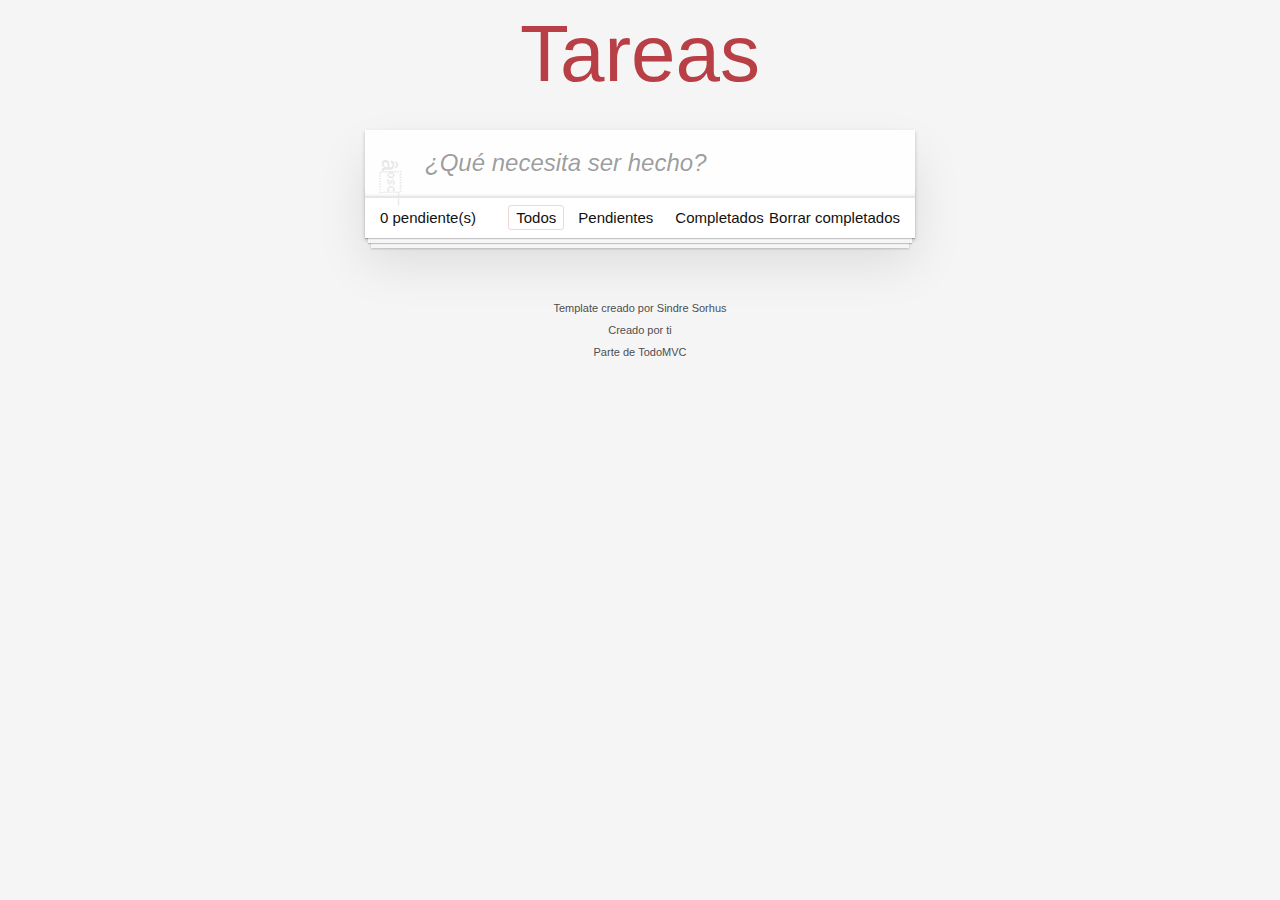
==== docs/index.html @ 111f0ed7 "README.md" ====
<!doctype html><html lang="en"><head><meta charset="utf-8"><meta name="viewport" content="width=device-width,initial-scale=1"><title>Template • TodoMVC</title><script defer="defer" src="main.81664ddfa2e642891032.js"></script><link href="main.878f20fdf58137766719.css" rel="stylesheet"></head><body><section class="todoapp"><header class="header"><h1>Tareas</h1><input class="new-todo" placeholder="¿Qué necesita ser hecho?" autofocus></header><section class="main"><input id="toggle-all" class="toggle-all" type="checkbox"> <label for="toggle-all">Mark all as complete</label><ul class="todo-list"></ul></section><footer class="footer"><span class="todo-count"><strong>0</strong> pendiente(s)</span><ul class="filters"><li><a class="selected filtro" href="#/">Todos</a></li><li><a class="filtro" href="#/active">Pendientes</a></li><li><a class="filtro" href="#/completed">Completados</a></li></ul><button class="clear-completed">Borrar completados</button></footer></section><footer class="info"><p>Template creado por <a href="http://sindresorhus.com">Sindre Sorhus</a></p><p>Creado por <a href="http://todomvc.com">ti</a></p><p>Parte de <a href="http://todomvc.com">TodoMVC</a></p></footer></body></html>
---- docs/main.878f20fdf58137766719.css ----
body,button,html{margin:0;padding:0}button{-webkit-font-smoothing:antialiased;-webkit-appearance:none;appearance:none;background:none;border:0;color:inherit;font-family:inherit;font-size:100%;font-weight:inherit;vertical-align:baseline}body,button{-moz-osx-font-smoothing:grayscale}body{-webkit-font-smoothing:antialiased;background:#f5f5f5;color:#111;font:14px Helvetica Neue,Helvetica,Arial,sans-serif;font-weight:300;line-height:1.4em;margin:0 auto;max-width:550px;min-width:230px}:focus{outline:0}.hidden{display:none}.todoapp{background:#fff;box-shadow:0 2px 4px 0 rgba(0,0,0,.2),0 25px 50px 0 rgba(0,0,0,.1);margin:130px 0 40px;position:relative}.todoapp input::-webkit-input-placeholder{color:rgba(0,0,0,.4);font-style:italic;font-weight:300}.todoapp input::-moz-placeholder{color:rgba(0,0,0,.4);font-style:italic;font-weight:300}.todoapp input::input-placeholder{color:rgba(0,0,0,.4);font-style:italic;font-weight:300}.todoapp h1{-webkit-text-rendering:optimizeLegibility;-moz-text-rendering:optimizeLegibility;text-rendering:optimizeLegibility;color:#b83f45;font-size:80px;font-weight:200;position:absolute;text-align:center;top:-140px;width:100%}.edit,.new-todo{-webkit-font-smoothing:antialiased;-moz-osx-font-smoothing:grayscale;border:1px solid #999;box-shadow:inset 0 -1px 5px 0 rgba(0,0,0,.2);box-sizing:border-box;color:inherit;font-family:inherit;font-size:24px;font-weight:inherit;line-height:1.4em;margin:0;padding:6px;position:relative;width:100%}.new-todo{background:rgba(0,0,0,.003);border:none;box-shadow:inset 0 -2px 1px rgba(0,0,0,.03);padding:16px 16px 16px 60px}.main{border-top:1px solid #e6e6e6;position:relative;z-index:2}.toggle-all{border:none;bottom:100%;height:1px;opacity:0;position:absolute;right:100%;width:1px}.toggle-all+label{font-size:0;height:34px;left:-13px;position:absolute;top:-52px;-webkit-transform:rotate(90deg);transform:rotate(90deg);width:60px}.toggle-all+label:before{color:#e6e6e6;content:"â¯";font-size:22px;padding:10px 27px}.toggle-all:checked+label:before{color:#737373}.todo-list{list-style:none;margin:0;padding:0}.todo-list li{border-bottom:1px solid #ededed;font-size:24px;position:relative}.todo-list li:last-child{border-bottom:none}.todo-list li.editing{border-bottom:none;padding:0}.todo-list li.editing .edit{display:block;margin:0 0 0 43px;padding:12px 16px;width:calc(100% - 43px)}.todo-list li.editing .view{display:none}.todo-list li .toggle{-webkit-appearance:none;appearance:none;border:none;bottom:0;height:auto;margin:auto 0;opacity:0;position:absolute;text-align:center;top:0;width:40px}.todo-list li .toggle+label{background-image:url("data:image/svg+xml;utf8,%3Csvg%20xmlns%3D%22http%3A//www.w3.org/2000/svg%22%20width%3D%2240%22%20height%3D%2240%22%20viewBox%3D%22-10%20-18%20100%20135%22%3E%3Ccircle%20cx%3D%2250%22%20cy%3D%2250%22%20r%3D%2250%22%20fill%3D%22none%22%20stroke%3D%22%23ededed%22%20stroke-width%3D%223%22/%3E%3C/svg%3E");background-position:0;background-repeat:no-repeat}.todo-list li .toggle:checked+label{background-image:url("data:image/svg+xml;utf8,%3Csvg%20xmlns%3D%22http%3A//www.w3.org/2000/svg%22%20width%3D%2240%22%20height%3D%2240%22%20viewBox%3D%22-10%20-18%20100%20135%22%3E%3Ccircle%20cx%3D%2250%22%20cy%3D%2250%22%20r%3D%2250%22%20fill%3D%22none%22%20stroke%3D%22%23bddad5%22%20stroke-width%3D%223%22/%3E%3Cpath%20fill%3D%22%235dc2af%22%20d%3D%22M72%2025L42%2071%2027%2056l-4%204%2020%2020%2034-52z%22/%3E%3C/svg%3E")}.todo-list li label{color:#4d4d4d;display:block;font-weight:400;line-height:1.2;padding:15px 15px 15px 60px;transition:color .4s;word-break:break-all}.todo-list li.completed label{color:#cdcdcd;text-decoration:line-through}.todo-list li .destroy{bottom:0;color:#cc9a9a;display:none;font-size:30px;height:40px;margin:auto 0 11px;position:absolute;right:10px;top:0;transition:color .2s ease-out;width:40px}.todo-list li .destroy:hover{color:#af5b5e}.todo-list li .destroy:after{content:"Ã—"}.todo-list li:hover .destroy{display:block}.todo-list li .edit{display:none}.todo-list li.editing:last-child{margin-bottom:-1px}.footer{border-top:1px solid #e6e6e6;font-size:15px;height:20px;padding:10px 15px;text-align:center}.footer:before{bottom:0;box-shadow:0 1px 1px rgba(0,0,0,.2),0 8px 0 -3px #f6f6f6,0 9px 1px -3px rgba(0,0,0,.2),0 16px 0 -6px #f6f6f6,0 17px 2px -6px rgba(0,0,0,.2);content:"";height:50px;left:0;overflow:hidden;position:absolute;right:0}.todo-count{float:left;text-align:left}.todo-count strong{font-weight:300}.filters{left:0;list-style:none;margin:0;padding:0;position:absolute;right:0}.filters li{display:inline}.filters li a{border:1px solid transparent;border-radius:3px;color:inherit;margin:3px;padding:3px 7px;text-decoration:none}.filters li a:hover{border-color:rgba(175,47,47,.1)}.filters li a.selected{border-color:rgba(175,47,47,.2)}.clear-completed,html .clear-completed:active{cursor:pointer;float:right;line-height:20px;position:relative;text-decoration:none}.clear-completed:hover{text-decoration:underline}.info{color:#4d4d4d;font-size:11px;margin:65px auto 0;text-align:center;text-shadow:0 1px 0 hsla(0,0%,100%,.5)}.info p{line-height:1}.info a{color:inherit;font-weight:400;text-decoration:none}.info a:hover{text-decoration:underline}@media screen and (-webkit-min-device-pixel-ratio:0){.todo-list li .toggle,.toggle-all{background:none}.todo-list li .toggle{height:40px}}@media (max-width:430px){.footer{height:50px}.filters{bottom:10px}}hr{border:0;border-bottom:1px dashed #f7f7f7;border-top:1px dashed #c5c5c5;margin:20px 0}.learn a{color:#b83f45;font-weight:400;text-decoration:none}.learn a:hover{color:#787e7e;text-decoration:underline}.learn h3,.learn h4,.learn h5{color:#000;font-weight:500;line-height:1.2;margin:10px 0}.learn h3{font-size:24px}.learn h4{font-size:18px}.learn h5{font-size:14px;margin-bottom:0}.learn ul{margin:0 0 30px 25px;padding:0}.learn li{line-height:20px}.learn p{font-size:15px;font-weight:300;line-height:1.3;margin-bottom:0;margin-top:0}#issue-count{display:none}.quote{border:none;margin:20px 0 60px}.quote p{font-style:italic}.quote p:before{content:"â€œ";left:3px;top:-20px}.quote p:after,.quote p:before{font-size:50px;opacity:.15;position:absolute}.quote p:after{bottom:-42px;content:"â€";right:3px}.quote footer{bottom:-40px;position:absolute;right:0}.quote footer img{border-radius:3px}.quote footer a{margin-left:5px;vertical-align:middle}.speech-bubble{background:rgba(0,0,0,.04);border-radius:5px;padding:10px;position:relative}.speech-bubble:after{border:13px solid transparent;border-top-color:rgba(0,0,0,.04);content:"";position:absolute;right:30px;top:100%}.learn-bar>.learn{background-color:hsla(0,0%,100%,.6);border-radius:5px;left:-300px;padding:10px;position:absolute;top:8px;transition-duration:.5s;transition-property:left;width:272px}@media (min-width:899px){.learn-bar{padding-left:300px;width:auto}.learn-bar>.learn{left:8px}}
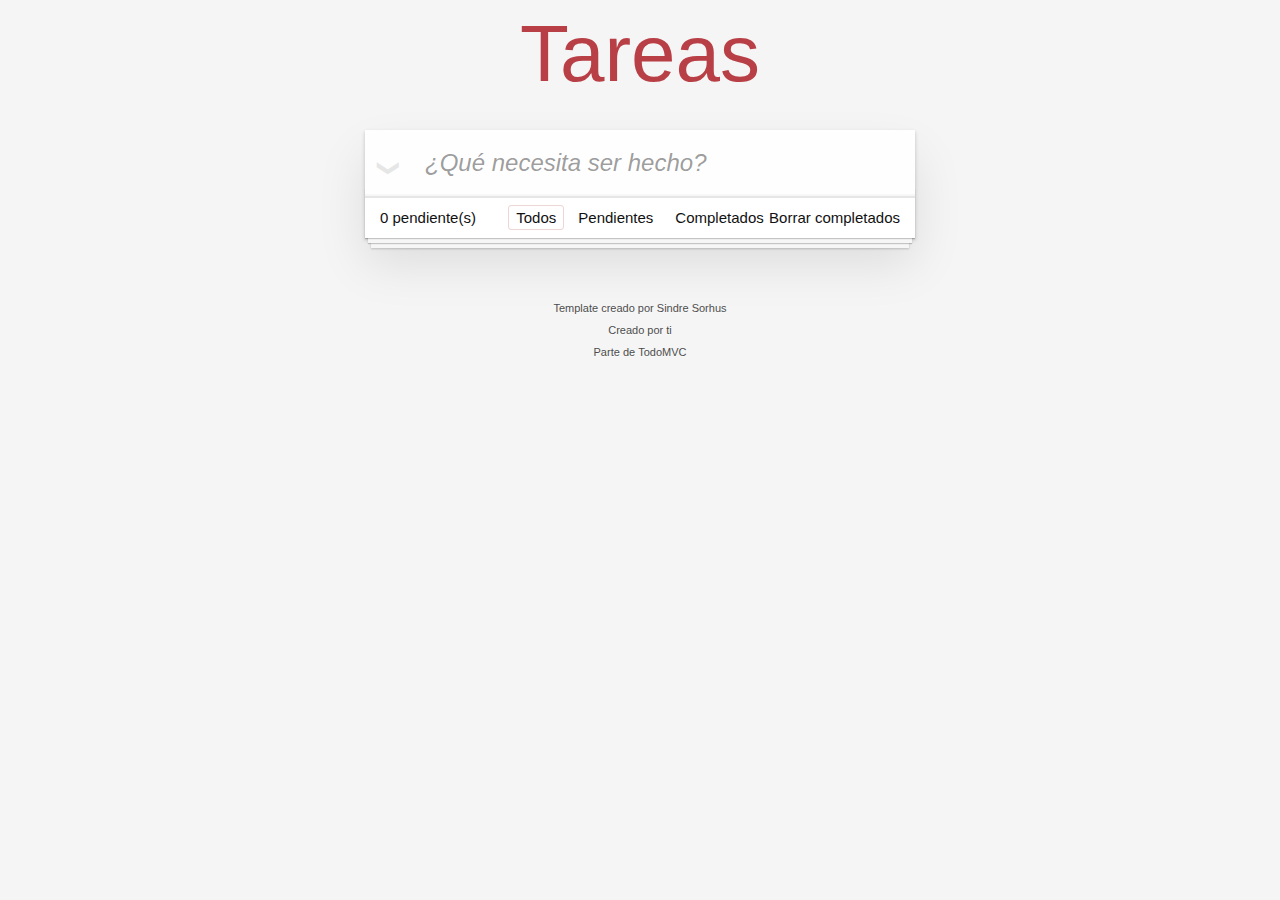
==== commit 62991378: "Rectificacion errores CSS" ====
--- a/docs/index.html
+++ b/docs/index.html
@@ -1 +1 @@
-<!doctype html><html lang="en"><head><meta charset="utf-8"><meta name="viewport" content="width=device-width,initial-scale=1"><title>Template • TodoMVC</title><script defer="defer" src="main.81664ddfa2e642891032.js"></script><link href="main.878f20fdf58137766719.css" rel="stylesheet"></head><body><section class="todoapp"><header class="header"><h1>Tareas</h1><input class="new-todo" placeholder="¿Qué necesita ser hecho?" autofocus></header><section class="main"><input id="toggle-all" class="toggle-all" type="checkbox"> <label for="toggle-all">Mark all as complete</label><ul class="todo-list"></ul></section><footer class="footer"><span class="todo-count"><strong>0</strong> pendiente(s)</span><ul class="filters"><li><a class="selected filtro" href="#/">Todos</a></li><li><a class="filtro" href="#/active">Pendientes</a></li><li><a class="filtro" href="#/completed">Completados</a></li></ul><button class="clear-completed">Borrar completados</button></footer></section><footer class="info"><p>Template creado por <a href="http://sindresorhus.com">Sindre Sorhus</a></p><p>Creado por <a href="http://todomvc.com">ti</a></p><p>Parte de <a href="http://todomvc.com">TodoMVC</a></p></footer></body></html>+<!doctype html><html lang="en"><head><meta charset="utf-8"><meta name="viewport" content="width=device-width,initial-scale=1"><title>Template • TodoMVC</title><script defer="defer" src="main.81664ddfa2e642891032.js"></script><link href="main.414b2faef40a935bca80.css" rel="stylesheet"></head><body><section class="todoapp"><header class="header"><h1>Tareas</h1><input class="new-todo" placeholder="¿Qué necesita ser hecho?" autofocus></header><section class="main"><input id="toggle-all" class="toggle-all" type="checkbox"> <label for="toggle-all">Mark all as complete</label><ul class="todo-list"></ul></section><footer class="footer"><span class="todo-count"><strong>0</strong> pendiente(s)</span><ul class="filters"><li><a class="selected filtro" href="#/">Todos</a></li><li><a class="filtro" href="#/active">Pendientes</a></li><li><a class="filtro" href="#/completed">Completados</a></li></ul><button class="clear-completed">Borrar completados</button></footer></section><footer class="info"><p>Template creado por <a href="http://sindresorhus.com">Sindre Sorhus</a></p><p>Creado por <a href="http://todomvc.com">ti</a></p><p>Parte de <a href="http://todomvc.com">TodoMVC</a></p></footer></body></html>--- a/docs/main.414b2faef40a935bca80.css
+++ b/docs/main.414b2faef40a935bca80.css
@@ -0,0 +1 @@
+body,button,html{margin:0;padding:0}button{-webkit-font-smoothing:antialiased;-webkit-appearance:none;appearance:none;background:none;border:0;color:inherit;font-family:inherit;font-size:100%;font-weight:inherit;vertical-align:baseline}body,button{-moz-osx-font-smoothing:grayscale}body{-webkit-font-smoothing:antialiased;background:#f5f5f5;color:#111;font:14px Helvetica Neue,Helvetica,Arial,sans-serif;font-weight:300;line-height:1.4em;margin:0 auto;max-width:550px;min-width:230px}:focus{outline:0}.hidden{display:none}.todoapp{background:#fff;box-shadow:0 2px 4px 0 rgba(0,0,0,.2),0 25px 50px 0 rgba(0,0,0,.1);margin:130px 0 40px;position:relative}.todoapp input::-webkit-input-placeholder{color:rgba(0,0,0,.4);font-style:italic;font-weight:300}.todoapp input::-moz-placeholder{color:rgba(0,0,0,.4);font-style:italic;font-weight:300}.todoapp input::input-placeholder{color:rgba(0,0,0,.4);font-style:italic;font-weight:300}.todoapp h1{-webkit-text-rendering:optimizeLegibility;-moz-text-rendering:optimizeLegibility;text-rendering:optimizeLegibility;color:#b83f45;font-size:80px;font-weight:200;position:absolute;text-align:center;top:-140px;width:100%}.edit,.new-todo{-webkit-font-smoothing:antialiased;-moz-osx-font-smoothing:grayscale;border:1px solid #999;box-shadow:inset 0 -1px 5px 0 rgba(0,0,0,.2);box-sizing:border-box;color:inherit;font-family:inherit;font-size:24px;font-weight:inherit;line-height:1.4em;margin:0;padding:6px;position:relative;width:100%}.new-todo{background:rgba(0,0,0,.003);border:none;box-shadow:inset 0 -2px 1px rgba(0,0,0,.03);padding:16px 16px 16px 60px}.main{border-top:1px solid #e6e6e6;position:relative;z-index:2}.toggle-all{border:none;bottom:100%;height:1px;opacity:0;position:absolute;right:100%;width:1px}.toggle-all+label{font-size:0;height:34px;left:-13px;position:absolute;top:-52px;-webkit-transform:rotate(90deg);transform:rotate(90deg);width:60px}.toggle-all+label:before{color:#e6e6e6;content:"❯";font-size:22px;padding:10px 27px}.toggle-all:checked+label:before{color:#737373}.todo-list{list-style:none;margin:0;padding:0}.todo-list li{border-bottom:1px solid #ededed;font-size:24px;position:relative}.todo-list li:last-child{border-bottom:none}.todo-list li.editing{border-bottom:none;padding:0}.todo-list li.editing .edit{display:block;margin:0 0 0 43px;padding:12px 16px;width:calc(100% - 43px)}.todo-list li.editing .view{display:none}.todo-list li .toggle{-webkit-appearance:none;appearance:none;border:none;bottom:0;height:auto;margin:auto 0;opacity:0;position:absolute;text-align:center;top:0;width:40px}.todo-list li .toggle+label{background-image:url("data:image/svg+xml;utf8,%3Csvg%20xmlns%3D%22http%3A//www.w3.org/2000/svg%22%20width%3D%2240%22%20height%3D%2240%22%20viewBox%3D%22-10%20-18%20100%20135%22%3E%3Ccircle%20cx%3D%2250%22%20cy%3D%2250%22%20r%3D%2250%22%20fill%3D%22none%22%20stroke%3D%22%23ededed%22%20stroke-width%3D%223%22/%3E%3C/svg%3E");background-position:0;background-repeat:no-repeat}.todo-list li .toggle:checked+label{background-image:url("data:image/svg+xml;utf8,%3Csvg%20xmlns%3D%22http%3A//www.w3.org/2000/svg%22%20width%3D%2240%22%20height%3D%2240%22%20viewBox%3D%22-10%20-18%20100%20135%22%3E%3Ccircle%20cx%3D%2250%22%20cy%3D%2250%22%20r%3D%2250%22%20fill%3D%22none%22%20stroke%3D%22%23bddad5%22%20stroke-width%3D%223%22/%3E%3Cpath%20fill%3D%22%235dc2af%22%20d%3D%22M72%2025L42%2071%2027%2056l-4%204%2020%2020%2034-52z%22/%3E%3C/svg%3E")}.todo-list li label{color:#4d4d4d;display:block;font-weight:400;line-height:1.2;padding:15px 15px 15px 60px;transition:color .4s;word-break:break-all}.todo-list li.completed label{color:#cdcdcd;text-decoration:line-through}.todo-list li .destroy{bottom:0;color:#cc9a9a;display:none;font-size:30px;height:40px;margin:auto 0 11px;position:absolute;right:10px;top:0;transition:color .2s ease-out;width:40px}.todo-list li .destroy:hover{color:#af5b5e}.todo-list li .destroy:after{content:"x"}.todo-list li:hover .destroy{display:block}.todo-list li .edit{display:none}.todo-list li.editing:last-child{margin-bottom:-1px}.footer{border-top:1px solid #e6e6e6;font-size:15px;height:20px;padding:10px 15px;text-align:center}.footer:before{bottom:0;box-shadow:0 1px 1px rgba(0,0,0,.2),0 8px 0 -3px #f6f6f6,0 9px 1px -3px rgba(0,0,0,.2),0 16px 0 -6px #f6f6f6,0 17px 2px -6px rgba(0,0,0,.2);content:"";height:50px;left:0;overflow:hidden;position:absolute;right:0}.todo-count{float:left;text-align:left}.todo-count strong{font-weight:300}.filters{left:0;list-style:none;margin:0;padding:0;position:absolute;right:0}.filters li{display:inline}.filters li a{border:1px solid transparent;border-radius:3px;color:inherit;margin:3px;padding:3px 7px;text-decoration:none}.filters li a:hover{border-color:rgba(175,47,47,.1)}.filters li a.selected{border-color:rgba(175,47,47,.2)}.clear-completed,html .clear-completed:active{cursor:pointer;float:right;line-height:20px;position:relative;text-decoration:none}.clear-completed:hover{text-decoration:underline}.info{color:#4d4d4d;font-size:11px;margin:65px auto 0;text-align:center;text-shadow:0 1px 0 hsla(0,0%,100%,.5)}.info p{line-height:1}.info a{color:inherit;font-weight:400;text-decoration:none}.info a:hover{text-decoration:underline}@media screen and (-webkit-min-device-pixel-ratio:0){.todo-list li .toggle,.toggle-all{background:none}.todo-list li .toggle{height:40px}}@media (max-width:430px){.footer{height:50px}.filters{bottom:10px}}hr{border:0;border-bottom:1px dashed #f7f7f7;border-top:1px dashed #c5c5c5;margin:20px 0}.learn a{color:#b83f45;font-weight:400;text-decoration:none}.learn a:hover{color:#787e7e;text-decoration:underline}.learn h3,.learn h4,.learn h5{color:#000;font-weight:500;line-height:1.2;margin:10px 0}.learn h3{font-size:24px}.learn h4{font-size:18px}.learn h5{font-size:14px;margin-bottom:0}.learn ul{margin:0 0 30px 25px;padding:0}.learn li{line-height:20px}.learn p{font-size:15px;font-weight:300;line-height:1.3;margin-bottom:0;margin-top:0}#issue-count{display:none}.quote{border:none;margin:20px 0 60px}.quote p{font-style:italic}.quote p:before{content:"â€œ";left:3px;top:-20px}.quote p:after,.quote p:before{font-size:50px;opacity:.15;position:absolute}.quote p:after{bottom:-42px;content:"â€";right:3px}.quote footer{bottom:-40px;position:absolute;right:0}.quote footer img{border-radius:3px}.quote footer a{margin-left:5px;vertical-align:middle}.speech-bubble{background:rgba(0,0,0,.04);border-radius:5px;padding:10px;position:relative}.speech-bubble:after{border:13px solid transparent;border-top-color:rgba(0,0,0,.04);content:"";position:absolute;right:30px;top:100%}.learn-bar>.learn{background-color:hsla(0,0%,100%,.6);border-radius:5px;left:-300px;padding:10px;position:absolute;top:8px;transition-duration:.5s;transition-property:left;width:272px}@media (min-width:899px){.learn-bar{padding-left:300px;width:auto}.learn-bar>.learn{left:8px}}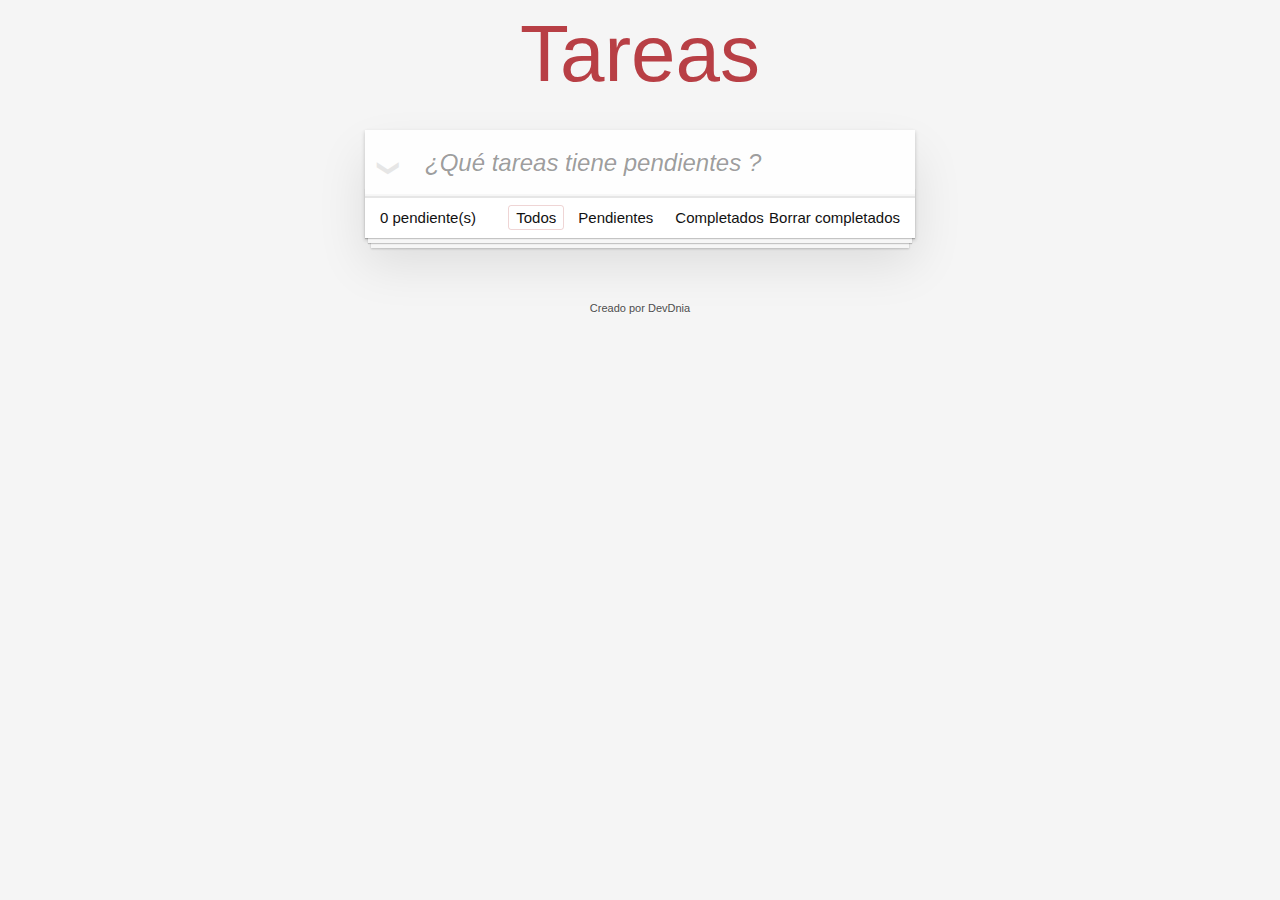
==== commit ef61f44d: "docs actualizado" ====
--- a/docs/index.html
+++ b/docs/index.html
@@ -1 +1 @@
-<!doctype html><html lang="en"><head><meta charset="utf-8"><meta name="viewport" content="width=device-width,initial-scale=1"><title>Template • TodoMVC</title><script defer="defer" src="main.81664ddfa2e642891032.js"></script><link href="main.414b2faef40a935bca80.css" rel="stylesheet"></head><body><section class="todoapp"><header class="header"><h1>Tareas</h1><input class="new-todo" placeholder="¿Qué necesita ser hecho?" autofocus></header><section class="main"><input id="toggle-all" class="toggle-all" type="checkbox"> <label for="toggle-all">Mark all as complete</label><ul class="todo-list"></ul></section><footer class="footer"><span class="todo-count"><strong>0</strong> pendiente(s)</span><ul class="filters"><li><a class="selected filtro" href="#/">Todos</a></li><li><a class="filtro" href="#/active">Pendientes</a></li><li><a class="filtro" href="#/completed">Completados</a></li></ul><button class="clear-completed">Borrar completados</button></footer></section><footer class="info"><p>Template creado por <a href="http://sindresorhus.com">Sindre Sorhus</a></p><p>Creado por <a href="http://todomvc.com">ti</a></p><p>Parte de <a href="http://todomvc.com">TodoMVC</a></p></footer></body></html>+<!doctype html><html lang="en"><head><meta charset="utf-8"><meta name="viewport" content="width=device-width,initial-scale=1"><title>Template • TodoMVC</title><script defer="defer" src="main.59f70aa4bc90f74677da.js"></script><link href="main.3cbaea3a2a3ef644dad8.css" rel="stylesheet"></head><body><section class="todoapp"><header class="header"><h1>Tareas</h1><input class="new-todo" placeholder="¿Qué tareas tiene pendientes ?" autofocus></header><section class="main"><input id="toggle-all" class="toggle-all" type="checkbox"> <label for="toggle-all">Mark all as complete</label><ul class="todo-list"></ul></section><footer class="footer"><ul class="filters"><li><a class="selected filtro" href="#/">Todos</a></li><li><a class="filtro" href="#/active">Pendientes</a></li><li><a class="filtro" href="#/completed">Completados</a></li></ul><button class="clear-completed">Borrar completados</button></footer></section><footer class="info"><p>Creado por <a href="https://github.com/devdnia">DevDnia</a></p></footer></body></html>--- a/docs/main.3cbaea3a2a3ef644dad8.css
+++ b/docs/main.3cbaea3a2a3ef644dad8.css
@@ -0,0 +1 @@
+body,button,html{margin:0;padding:0}button{-webkit-font-smoothing:antialiased;-webkit-appearance:none;appearance:none;background:none;border:0;color:inherit;font-family:inherit;font-size:100%;font-weight:inherit;vertical-align:baseline}body,button{-moz-osx-font-smoothing:grayscale}body{-webkit-font-smoothing:antialiased;background:#f5f5f5;color:#111;font:14px Helvetica Neue,Helvetica,Arial,sans-serif;font-weight:300;line-height:1.4em;margin:0 auto;max-width:550px;min-width:230px}:focus{outline:0}.hidden{display:none}.todoapp{background:#fff;box-shadow:0 2px 4px 0 rgba(0,0,0,.2),0 25px 50px 0 rgba(0,0,0,.1);margin:130px 0 40px;position:relative}.todoapp input::-webkit-input-placeholder{color:rgba(0,0,0,.4);font-style:italic;font-weight:300}.todoapp input::-moz-placeholder{color:rgba(0,0,0,.4);font-style:italic;font-weight:300}.todoapp input::input-placeholder{color:rgba(0,0,0,.4);font-style:italic;font-weight:300}.todoapp h1{-webkit-text-rendering:optimizeLegibility;-moz-text-rendering:optimizeLegibility;text-rendering:optimizeLegibility;color:#b83f45;font-size:80px;font-weight:200;position:absolute;text-align:center;top:-140px;width:100%}.edit,.new-todo{-webkit-font-smoothing:antialiased;-moz-osx-font-smoothing:grayscale;border:1px solid #999;box-shadow:inset 0 -1px 5px 0 rgba(0,0,0,.2);box-sizing:border-box;color:inherit;font-family:inherit;font-size:24px;font-weight:inherit;line-height:1.4em;margin:0;padding:6px;position:relative;width:100%}.new-todo{background:rgba(0,0,0,.003);border:none;box-shadow:inset 0 -2px 1px rgba(0,0,0,.03);padding:16px 16px 16px 60px}.main{border-top:1px solid #e6e6e6;position:relative;z-index:2}.toggle-all{border:none;bottom:100%;height:1px;opacity:0;position:absolute;right:100%;width:1px}.toggle-all+label{font-size:0;height:34px;left:-13px;position:absolute;top:-52px;-webkit-transform:rotate(90deg);transform:rotate(90deg);width:60px}.toggle-all+label:before{color:#e6e6e6;content:"❯";font-size:22px;padding:10px 27px}.toggle-all:checked+label:before{color:#737373}.todo-list{list-style:none;margin:0;padding:0}.todo-list li{border-bottom:1px solid #ededed;font-size:24px;position:relative}.todo-list li:last-child{border-bottom:none}.todo-list li.editing{border-bottom:none;padding:0}.todo-list li.editing .edit{display:block;margin:0 0 0 43px;padding:12px 16px;width:calc(100% - 43px)}.todo-list li.editing .view{display:none}.todo-list li .toggle{-webkit-appearance:none;appearance:none;border:none;bottom:0;height:auto;margin:auto 0;opacity:0;position:absolute;text-align:center;top:0;width:40px}.todo-list li .toggle+label{background-image:url("data:image/svg+xml;utf8,%3Csvg%20xmlns%3D%22http%3A//www.w3.org/2000/svg%22%20width%3D%2240%22%20height%3D%2240%22%20viewBox%3D%22-10%20-18%20100%20135%22%3E%3Ccircle%20cx%3D%2250%22%20cy%3D%2250%22%20r%3D%2250%22%20fill%3D%22none%22%20stroke%3D%22%23ededed%22%20stroke-width%3D%223%22/%3E%3C/svg%3E");background-position:0;background-repeat:no-repeat}.todo-list li .toggle:checked+label{background-image:url("data:image/svg+xml;utf8,%3Csvg%20xmlns%3D%22http%3A//www.w3.org/2000/svg%22%20width%3D%2240%22%20height%3D%2240%22%20viewBox%3D%22-10%20-18%20100%20135%22%3E%3Ccircle%20cx%3D%2250%22%20cy%3D%2250%22%20r%3D%2250%22%20fill%3D%22none%22%20stroke%3D%22%23bddad5%22%20stroke-width%3D%223%22/%3E%3Cpath%20fill%3D%22%235dc2af%22%20d%3D%22M72%2025L42%2071%2027%2056l-4%204%2020%2020%2034-52z%22/%3E%3C/svg%3E")}.todo-list li label{color:#4d4d4d;display:block;font-weight:400;line-height:1.2;padding:15px 15px 15px 60px;transition:color .4s;word-break:break-all}.todo-list li.completed label{color:#cdcdcd;text-decoration:line-through}.todo-list li .destroy{bottom:0;color:#cc9a9a;display:none;font-size:30px;height:40px;margin:auto 0 11px;position:absolute;right:10px;top:0;transition:color .2s ease-out;width:40px}.todo-list li .destroy:hover{color:#af5b5e}.todo-list li .destroy:after{content:"x"}.todo-list li:hover .destroy{display:block}.todo-list li .edit{display:none}.todo-list li.editing:last-child{margin-bottom:-1px}.footer{border-top:1px solid #e6e6e6;font-size:15px;height:20px;padding:10px 15px;text-align:center}.footer:before{bottom:0;box-shadow:0 1px 1px rgba(0,0,0,.2),0 8px 0 -3px #f6f6f6,0 9px 1px -3px rgba(0,0,0,.2),0 16px 0 -6px #f6f6f6,0 17px 2px -6px rgba(0,0,0,.2);content:"";height:50px;left:0;overflow:hidden;position:absolute;right:0}.todo-count{float:left;text-align:left}.todo-count strong{font-weight:300}.filters{left:0;list-style:none;margin:0;padding:0;position:absolute;right:0}.filters li{display:inline}.filters li a{border:1px solid transparent;border-radius:3px;color:inherit;margin:3px;padding:3px 7px;text-decoration:none}.filters li a:hover{border-color:rgba(175,47,47,.1)}.filters li a.selected{border-color:rgba(175,47,47,.2)}.clear-completed,html .clear-completed:active{cursor:pointer;float:right;line-height:20px;position:relative;text-decoration:none}.clear-completed:hover{text-decoration:underline}.info{color:#4d4d4d;font-size:11px;margin:65px auto 0;text-align:center;text-shadow:0 1px 0 hsla(0,0%,100%,.5)}.info p{line-height:1}.info a{color:inherit;font-weight:400;text-decoration:none}.info a:hover{text-decoration:underline}@media screen and (-webkit-min-device-pixel-ratio:0){.todo-list li .toggle,.toggle-all{background:none}.todo-list li .toggle{height:40px}}@media (max-width:430px){.footer{height:50px}.filters{bottom:10px}}hr{border:0;border-bottom:1px dashed #f7f7f7;border-top:1px dashed #c5c5c5;margin:20px 0}.learn a{color:#b83f45;font-weight:400;text-decoration:none}.learn a:hover{color:#787e7e;text-decoration:underline}.learn h3,.learn h4,.learn h5{color:#000;font-weight:500;line-height:1.2;margin:10px 0}.learn h3{font-size:24px}.learn h4{font-size:18px}.learn h5{font-size:14px;margin-bottom:0}.learn ul{margin:0 0 30px 25px;padding:0}.learn li{line-height:20px}.learn p{font-size:15px;font-weight:300;line-height:1.3;margin-bottom:0;margin-top:0}#issue-count{display:none}.quote{border:none;margin:20px 0 60px}.quote p{font-style:italic}.quote p:before{content:"â€œ";left:3px;top:-20px}.quote p:after,.quote p:before{font-size:50px;opacity:.15;position:absolute}.quote p:after{bottom:-42px;content:"â€";right:3px}.quote footer{bottom:-40px;position:absolute;right:0}.quote footer img{border-radius:3px}.quote footer a{margin-left:5px;vertical-align:middle}.speech-bubble{background:rgba(0,0,0,.04);border-radius:5px;padding:10px;position:relative}.speech-bubble:after{border:13px solid transparent;border-top-color:rgba(0,0,0,.04);content:"";position:absolute;right:30px;top:100%}.learn-bar>.learn{background-color:hsla(0,0%,100%,.6);border-radius:5px;left:-300px;padding:10px;position:absolute;top:8px;transition-duration:.5s;transition-property:left;width:272px}@media (min-width:899px){.learn-bar{padding-left:300px;width:auto}.learn-bar>.learn{left:8px}}